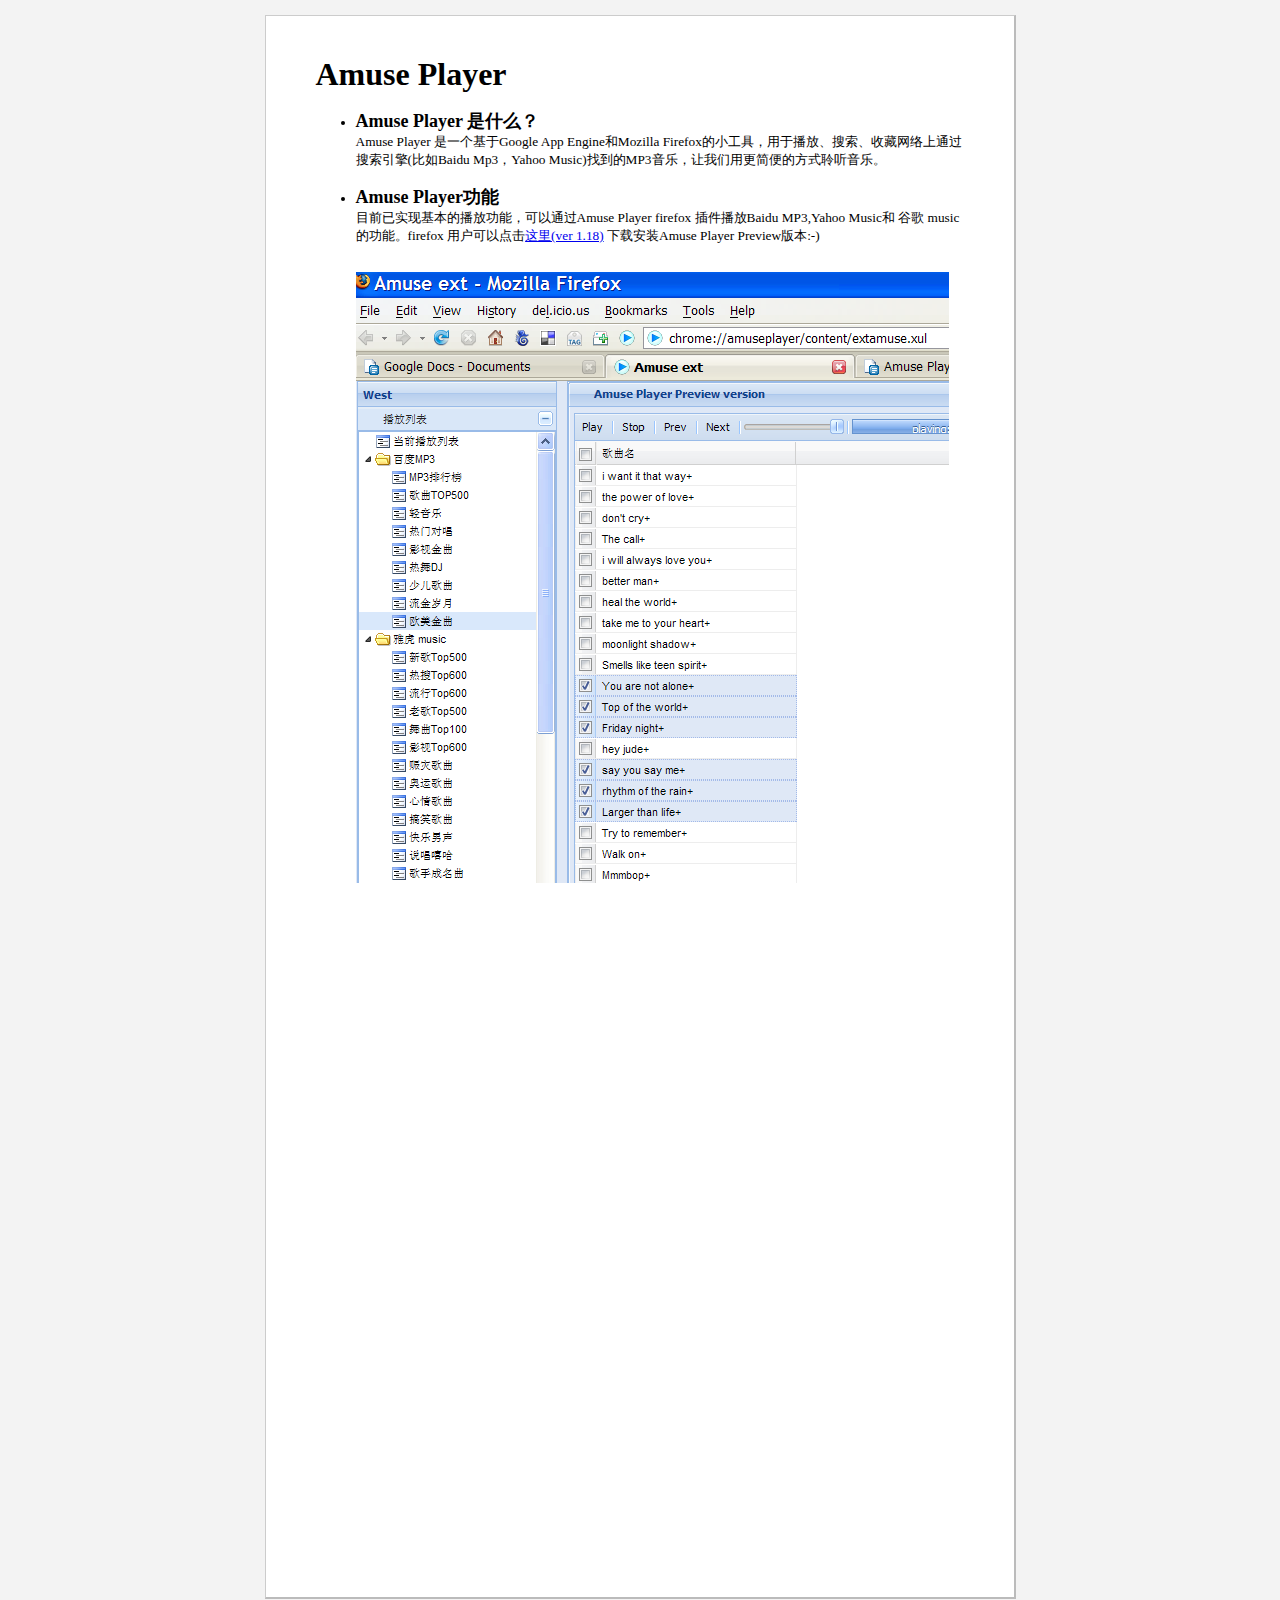
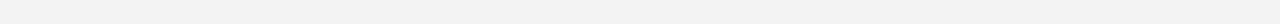
==== amuse/webpage/index.html @ 1cc0eb9e "initial import." ====
<!DOCTYPE HTML PUBLIC "-//W3C//DTD HTML 4.01 Transitional//EN" "http://www.w3.org/TR/html4/loose.dtd">

<html class="pageview"> 


<head>
<meta http-equiv="Content-Type" content="text/html; charset=UTF-8">
<style type="text/css">


/* default css */

table {
  font-size: 1em;
  line-height: inherit;
}


tr {
  
  text-align: left;
  
}


div, address, ol, ul, li, option, select { 
  margin-top: 0px;
  margin-bottom: 0px;
}

p {
  margin: 0px;
}

body {
  margin: 6px;
  padding: 0px;
  font-family: Verdana, sans-serif;
  font-size: 10pt;
  background-color: #ffffff;
}


img {
  -moz-force-broken-image-icon: 1;
}

@media screen {
  html.pageview {
    background-color: #f3f3f3 !important;
  }

  
    
  body { 
    min-height: 1100px; 
  }
  * html body { 
    height: 1100px; 
  }
  .pageview body {
    border-top: 1px solid #ccc;
    border-left: 1px solid #ccc;
    border-right: 2px solid #bbb;
    border-bottom: 2px solid #bbb;
    width: 648px !important;
    margin: 15px auto 25px !important;
    padding: 40px 50px; 
  }
  /* IE6 */
  * html.pageview body {
    overflow-x: auto;
  }
  /* Prevent repaint errors when scrolling in Safari. This "Star-7" css hack
     targets Safari 3.1, but not WebKit nightlies and presumably Safari 4.
     That's OK because this bug is fixed in WebKit nightlies/Safari 4 :-). */
  html*#wys_frame::before {
    content: '\A0';
    position: fixed;
    overflow: hidden;
    width: 0;
    height: 0;
    top: 0;
    left: 0;
  }
  
  

  

}

h6 { font-size: 10pt }
h5 { font-size: 11pt }
h4 { font-size: 12pt }
h3 { font-size: 13pt }
h2 { font-size: 14pt }
h1 { font-size: 16pt }

blockquote {padding: 10px; border: 1px #DDD dashed }

a img {border: 0}

.pb {height: 1px}

div.google_header, div.google_footer {
  position: relative;
  margin-top: 1em;
  margin-bottom: 1em;
}


/* Table of contents */
.editor div.writely-toc {
  background-color: #f3f3f3;
  border: 1px solid #ccc;
}
.writely-toc > ol {
  padding-left: 3em;
  font-weight: bold;
}
ol.writely-toc-subheading {
  padding-left: 1em;
  font-weight: normal;
}
.writely-toc-none {
  list-style-type: none;
}
.writely-toc-decimal {
  list-style-type: decimal;
}
.writely-toc-upper-alpha {
  list-style-type: upper-alpha;
}
.writely-toc-lower-alpha {
  list-style-type: lower-alpha;
}
.writely-toc-upper-roman {
  list-style-type: upper-roman;
}
.writely-toc-lower-roman {
  list-style-type: lower-roman;
}
.writely-toc-disc {
  list-style-type: disc;
}

/* end default css */


  /* default print css */
  
  @media print {
    body { 
      padding: 0; 
      margin: 0; 
    }

    div.google_header, div.google_footer {
      display: block;
      min-height: 0;
      border: none;
    }

    div.google_header {
      flow: static(header);
    }

    /* used to insert page numbers */
    div.google_header::before, div.google_footer::before {
      position: absolute;
      top: 0;
    }

    div.google_footer {
      flow: static(footer);
    }

    /* always consider this element at the start of the doc */
    div#google_footer {
      flow: static(footer, start);
    }

    span.google_pagenumber {
      content: counter(page);
    }

    span.google_pagecount {
      content: counter(pages);
    }

    /* Table of contents */
    #WritelyTableOfContents a::after {
      content: leader('.') target-counter(attr(href), page);
    }

    #WritelyTableOfContents a {
      text-decoration: none;
      color: black;
    }
  }

  @page {
    @top {
      content: flow(header);
    }
    @bottom {
      content: flow(footer);
    }
  }
  /* end default print css */
 

/* custom css */


/* end custom css */



  /* ui edited css */
  
  body {
    font-family: Verdana;
    
    font-size: 10.0pt;
    line-height: normal;
    background-color: #ffffff;
  }
  /* end ui edited css */



/* editor CSS */
.editor a:visited {color: #551A8B}
.editor table.zeroBorder {border: 1px dotted gray}
.editor table.zeroBorder td {border: 1px dotted gray}
.editor table.zeroBorder th {border: 1px dotted gray}


.editor div.google_header, .editor div.google_footer {
  border: 2px #DDDDDD dashed;
  position: static;
  width: 100%;
  min-height: 2em;
}

.editor .misspell {background-color: yellow}


.editor .pb {
  border-top: 1px dashed #C0C0C0; 
  border-bottom: 1px dashed #C0C0C0
}
.editor .writely-comment {
  font-size: 9pt; 
  line-height: 1.4; 
  padding: 1px; 
  border: 1px dashed #C0C0C0
}


/* end editor CSS */
</style>


<base target="_top">
<script>
function onClick2Install() {	
	var xpi = new Array();
	xpi["amuseplayer"] = "http://www.amuseplayer.com/amuseplayer2-0.xpi";
	
	function installCallbackFunction(e) {
		return;
	}
	
	InstallTrigger.install(xpi , installCallbackFunction);
}	
</script>

<script type="text/javascript">
var gaJsHost = (("https:" == document.location.protocol) ? "https://ssl." : "http://www.");
document.write(unescape("%3Cscript src='" + gaJsHost + "google-analytics.com/ga.js' type='text/javascript'%3E%3C/script%3E"));
</script>
<script type="text/javascript">
var pageTracker = _gat._getTracker("UA-5991737-1");
pageTracker._trackPageview();
</script>


</head>

<body
    
    revision="ajgtd4hcq45f_89cd8d78fz:21">

    
    
<b id=n0r:><font id=n0r:0 size=6>Amuse Player</font></b><br id=nnhn>
<br id=nnhn0>
<ul id=nnhn1>
  <li id=nnhn2>
    <b id=n0r:1><font id=n0r:2 size=4>Amuse Player 是什么？</font></b><br id=nnhn3>
    Amuse Player 是一个基于Google App Engine和Mozilla
    Firefox的小工具，用于播放、搜索、收藏网络上通过搜索引擎(比如Baidu Mp3，Yahoo
    Music)找到的MP3音乐，让我们用更简便的方式聆听音乐。<br id=s-re>
    <br id=s-re0>
  </li>
  <li id=domz>
    <b id=n0r:3><font id=n0r:4 size=4>Amuse Player功能</font></b><br id=jnl2>
    目前已实现基本的播放功能，可以通过Amuse Player firefox 插件播放Baidu MP3,Yahoo
    Music和 谷歌 music的功能。firefox 用户可以点击<a href="#" onclick="javascript:onClick2Install();return false;" id=e7cy title=这里>这里(ver 1.18)</a>
    下载安装Amuse Player Preview版本:-)<br id=n_-3>
    <div id=dkuc style="PADDING:1em 0pt; TEXT-ALIGN:left">
      <div id=vz8v style="PADDING:1em 0pt; TEXT-ALIGN:left">
        <img id=xi_x src=Amuse_Player_images/ajgtd4hcq45f_91c6z42jdr_b.png style="WIDTH:593px; HEIGHT:611px">
      </div>
      <br id=fm2_>
    </div>
<a name='bugreport' />
    <iframe src="http://spreadsheets.google.com/embeddedform?key=p4CjBFrKAb0g3JTH3sxrENg" width="593" height="600" frameborder="0" marginheight="0" marginwidth="0">Loading...</iframe>
    <br id=s-re1>
    <br id=s-re2>
  </li>
</ul>
&nbsp;&nbsp;&nbsp;<br id=s-re3>
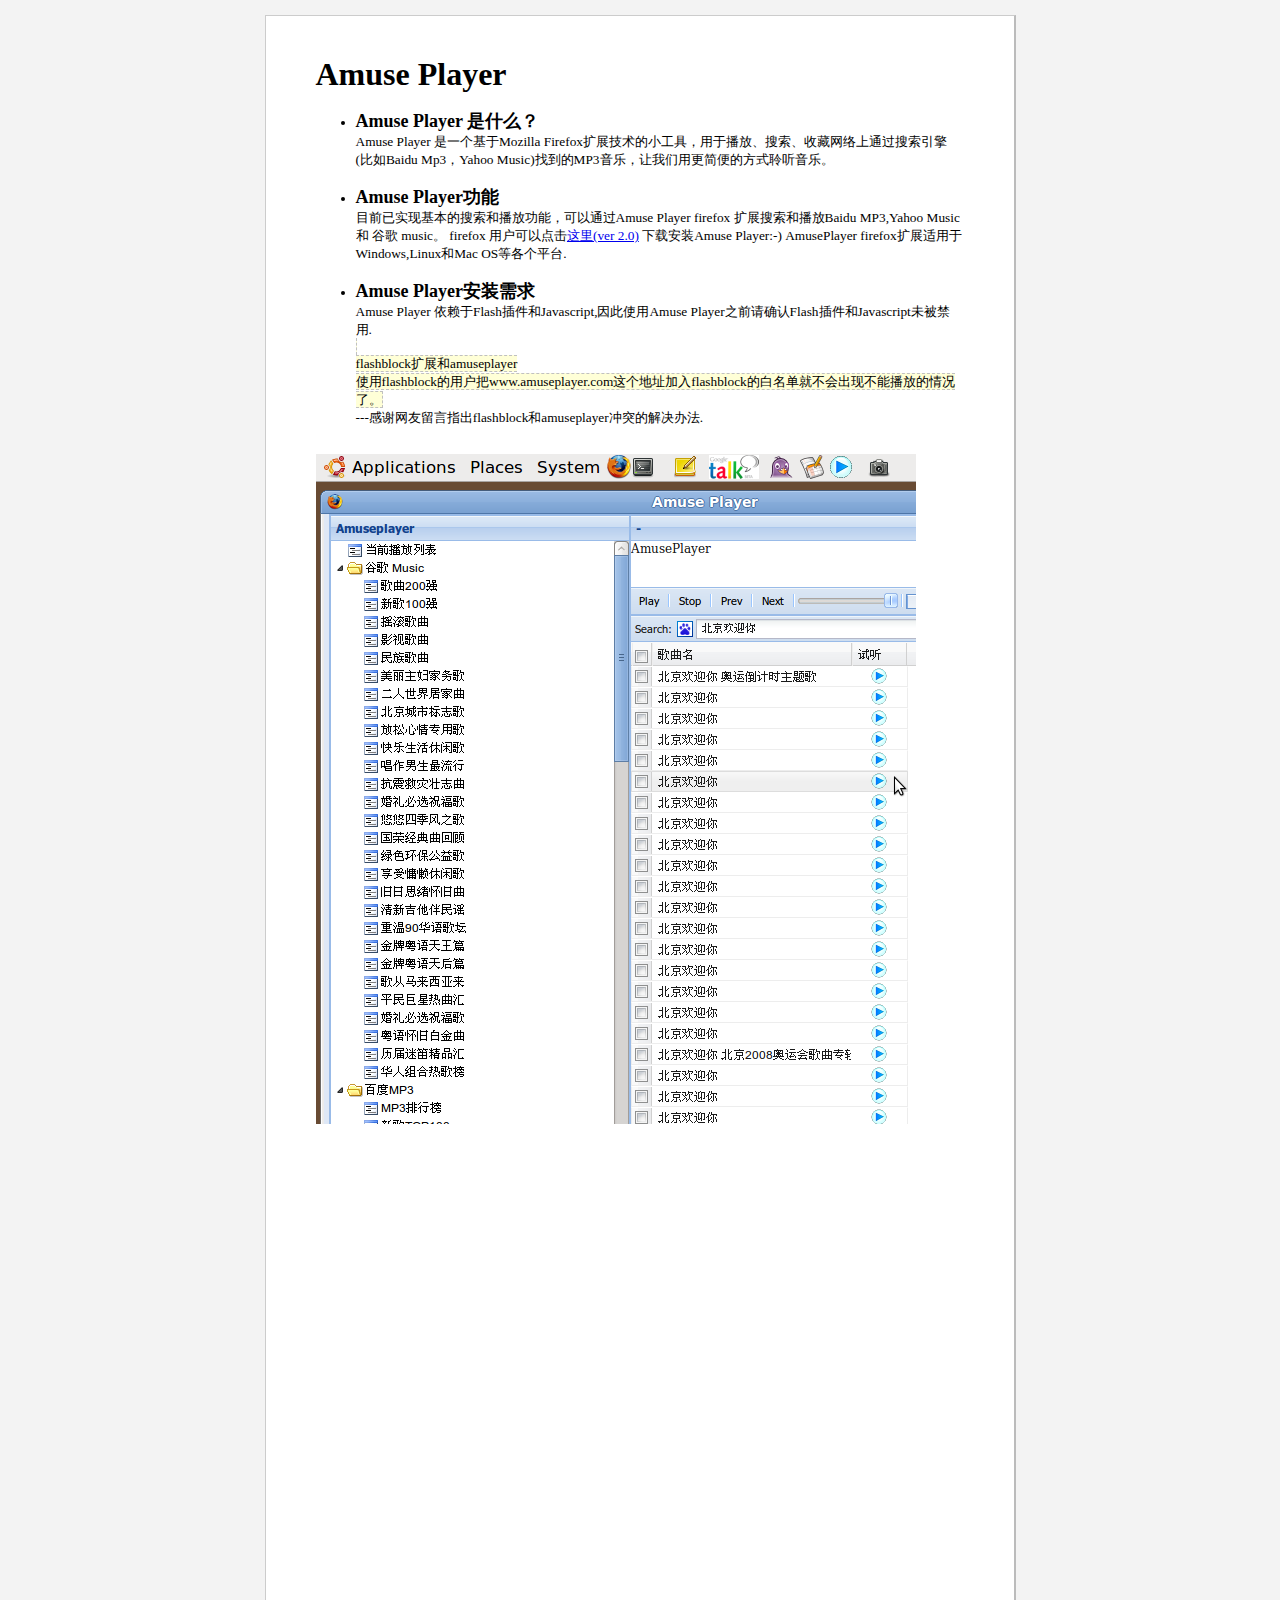
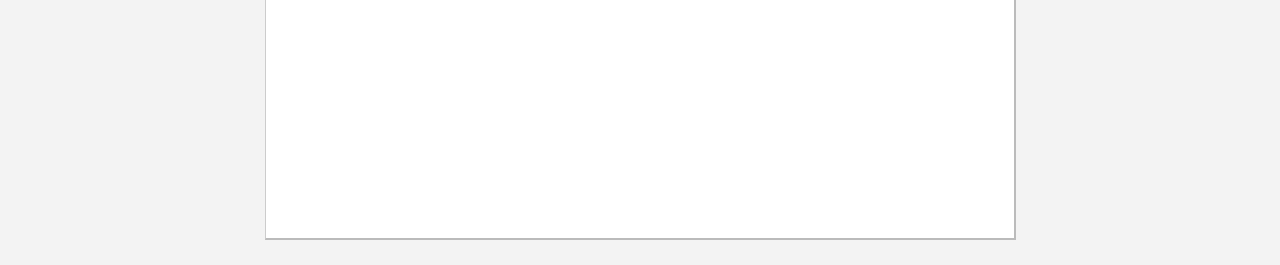
==== commit c64cb96b: "summary: add lyrics for Baidu and google MP3." ====
--- a/amuse/webpage/index.html
+++ b/amuse/webpage/index.html
@@ -301,19 +301,31 @@
 <ul id=nnhn1>
   <li id=nnhn2>
     <b id=n0r:1><font id=n0r:2 size=4>Amuse Player 是什么？</font></b><br id=nnhn3>
-    Amuse Player 是一个基于Google App Engine和Mozilla
-    Firefox的小工具，用于播放、搜索、收藏网络上通过搜索引擎(比如Baidu Mp3，Yahoo
+    Amuse Player 是一个基于Mozilla Firefox扩展技术的小工具，用于播放、搜索、收藏网络上通过搜索引擎(比如Baidu Mp3，Yahoo
     Music)找到的MP3音乐，让我们用更简便的方式聆听音乐。<br id=s-re>
     <br id=s-re0>
   </li>
   <li id=domz>
     <b id=n0r:3><font id=n0r:4 size=4>Amuse Player功能</font></b><br id=jnl2>
-    目前已实现基本的播放功能，可以通过Amuse Player firefox 插件播放Baidu MP3,Yahoo
-    Music和 谷歌 music的功能。firefox 用户可以点击<a href="#" onclick="javascript:onClick2Install();return false;" id=e7cy title=这里>这里(ver 1.18)</a>
-    下载安装Amuse Player Preview版本:-)<br id=n_-3>
+    目前已实现基本的搜索和播放功能，可以通过Amuse Player firefox 扩展搜索和播放Baidu MP3,Yahoo
+    Music和 谷歌 music。 firefox 用户可以点击<a href="#" onclick="javascript:onClick2Install();return false;" id=e7cy title=这里>这里(ver 2.0)</a>
+    下载安装Amuse Player:-) AmusePlayer firefox扩展适用于Windows,Linux和Mac OS等各个平台.<br id=n_-3> 
+    <br>
+</li>
+
+<li id=domz>
+    <b id=n0r:3><font id=n0r:4 size=4>Amuse Player安装需求</font></b><br id=jnl2>
+    Amuse Player 依赖于Flash插件和Javascript,因此使用Amuse Player之前请确认Flash插件和Javascript未被禁用.<br id=jnl2>
+    <quote>
+    	<span style="border: 1px dashed #C0C0C0; margin: 0px; padding: 0px; background: #ffffd7 none repeat scroll 0%;" >
+    <br>flashblock扩展和amuseplayer <br>
+		使用flashblock的用户把www.amuseplayer.com这个地址加入flashblock的白名单就不会出现不能播放的情况了。<br> </span>
+	---感谢网友留言指出flashblock和amuseplayer冲突的解决办法.
+</li>    
+</ul>
     <div id=dkuc style="PADDING:1em 0pt; TEXT-ALIGN:left">
       <div id=vz8v style="PADDING:1em 0pt; TEXT-ALIGN:left">
-        <img id=xi_x src=Amuse_Player_images/ajgtd4hcq45f_91c6z42jdr_b.png style="WIDTH:593px; HEIGHT:611px">
+        <a href='http://picasaweb.google.com/pulq.ustc/Amuse02#'> <img id=xi_x src=Amuse_Player_images/ajgtd4hcq45f_91c6z42jdr_b.png  HEIGHT:670px" /> </a>
       </div>
       <br id=fm2_>
     </div>
@@ -321,6 +333,5 @@
     <iframe src="http://spreadsheets.google.com/embeddedform?key=p4CjBFrKAb0g3JTH3sxrENg" width="593" height="600" frameborder="0" marginheight="0" marginwidth="0">Loading...</iframe>
     <br id=s-re1>
     <br id=s-re2>
-  </li>
-</ul>
+  
 &nbsp;&nbsp;&nbsp;<br id=s-re3>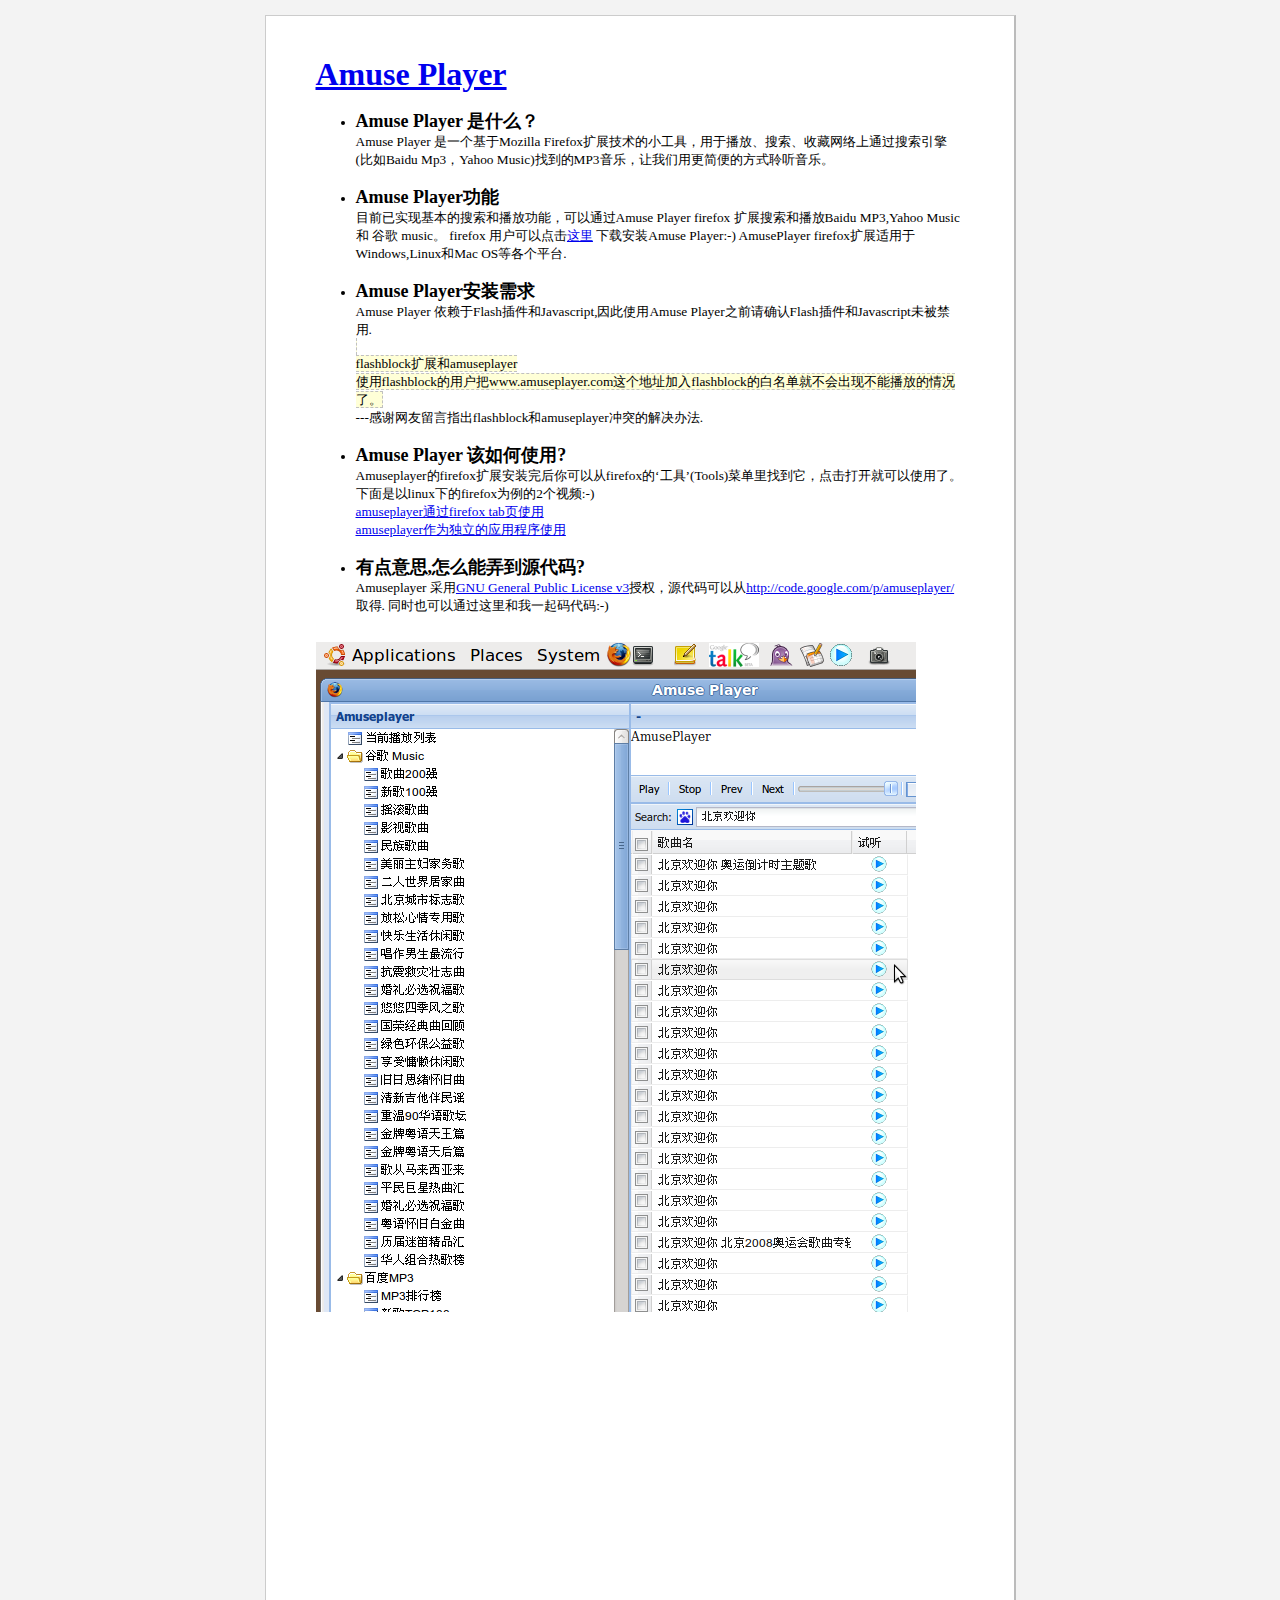
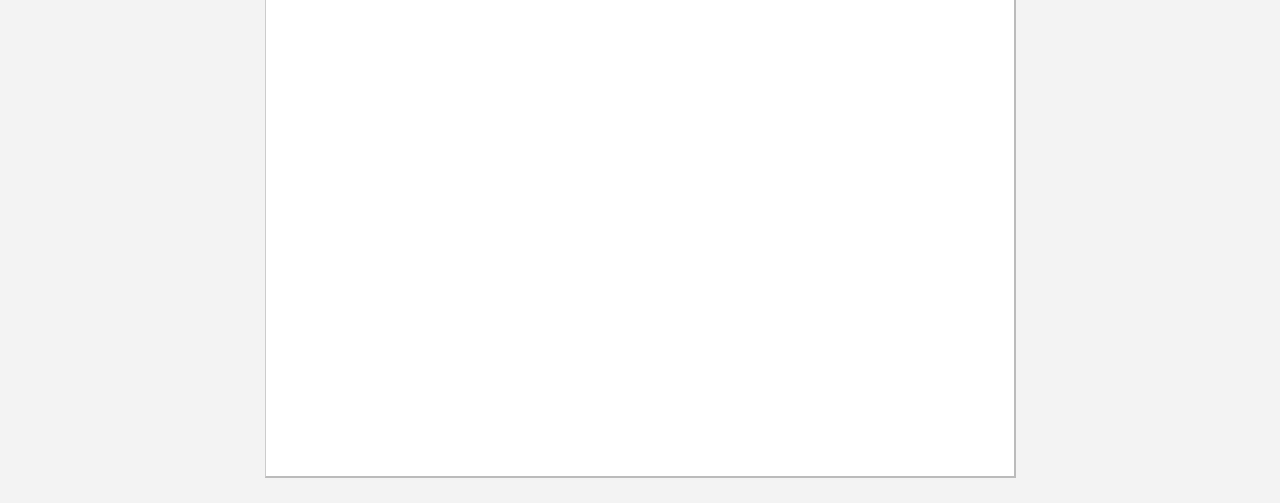
==== commit ae76c2df: "1.switch to use baidu's search result when play yahoo's list. 2. bugfix: sometime amuse-agent will f" ====
--- a/amuse/webpage/index.html
+++ b/amuse/webpage/index.html
@@ -268,7 +268,7 @@
 <script>
 function onClick2Install() {	
 	var xpi = new Array();
-	xpi["amuseplayer"] = "http://www.amuseplayer.com/amuseplayer2-0.xpi";
+	xpi["amuseplayer"] = "http://www.amuseplayer.com/amuseplayer.xpi";
 	
 	function installCallbackFunction(e) {
 		return;
@@ -296,7 +296,7 @@
 
     
     
-<b id=n0r:><font id=n0r:0 size=6>Amuse Player</font></b><br id=nnhn>
+<b id=n0r:><font id=n0r:0 size=6><a href="#" onclick="javascript:onClick2Install();return false;" >Amuse Player</a></font></b><br id=nnhn>
 <br id=nnhn0>
 <ul id=nnhn1>
   <li id=nnhn2>
@@ -305,33 +305,49 @@
     Music)找到的MP3音乐，让我们用更简便的方式聆听音乐。<br id=s-re>
     <br id=s-re0>
   </li>
-  <li id=domz>
+  <li >
     <b id=n0r:3><font id=n0r:4 size=4>Amuse Player功能</font></b><br id=jnl2>
     目前已实现基本的搜索和播放功能，可以通过Amuse Player firefox 扩展搜索和播放Baidu MP3,Yahoo
-    Music和 谷歌 music。 firefox 用户可以点击<a href="#" onclick="javascript:onClick2Install();return false;" id=e7cy title=这里>这里(ver 2.0)</a>
+    Music和 谷歌 music。 firefox 用户可以点击<a href="#" onclick="javascript:onClick2Install();return false;" id=e7cy title=这里>这里</a>
     下载安装Amuse Player:-) AmusePlayer firefox扩展适用于Windows,Linux和Mac OS等各个平台.<br id=n_-3> 
     <br>
 </li>
 
-<li id=domz>
-    <b id=n0r:3><font id=n0r:4 size=4>Amuse Player安装需求</font></b><br id=jnl2>
+<li>
+    <b><font id=n0r:4 size=4>Amuse Player安装需求</font></b><br id=jnl2>
     Amuse Player 依赖于Flash插件和Javascript,因此使用Amuse Player之前请确认Flash插件和Javascript未被禁用.<br id=jnl2>
     <quote>
     	<span style="border: 1px dashed #C0C0C0; margin: 0px; padding: 0px; background: #ffffd7 none repeat scroll 0%;" >
     <br>flashblock扩展和amuseplayer <br>
 		使用flashblock的用户把www.amuseplayer.com这个地址加入flashblock的白名单就不会出现不能播放的情况了。<br> </span>
 	---感谢网友留言指出flashblock和amuseplayer冲突的解决办法.
-</li>    
+</li>
+<br> 
+<li>
+ <b><font size=4>Amuse Player 该如何使用?</font></b><br>
+	Amuseplayer的firefox扩展安装完后你可以从firefox的‘工具’(Tools)菜单里找到它，点击打开就可以使用了。
+	下面是以linux下的firefox为例的2个视频:-)<br />
+	<a href="./screencast/amuseplayer.html" /> amuseplayer通过firefox tab页使用</a><br />
+	<a href="./screencast/amuse-stand-alone.html" /> amuseplayer作为独立的应用程序使用</a>
+	
+</li>   
+<br>
+<li>
+ <b><font size=4>有点意思,怎么能弄到源代码?</font></b><br>
+	Amuseplayer 采用<a href="http://www.gnu.org/licenses/gpl.html">GNU General Public License v3</a>授权，源代码可以从<a href="http://code.google.com/p/amuseplayer/" >http://code.google.com/p/amuseplayer/</a> 取得. 同时也可以通过这里和我一起码代码:-)
+</li>
 </ul>
-    <div id=dkuc style="PADDING:1em 0pt; TEXT-ALIGN:left">
+
+
+<div id=dkuc style="PADDING:1em 0pt; TEXT-ALIGN:left">
       <div id=vz8v style="PADDING:1em 0pt; TEXT-ALIGN:left">
         <a href='http://picasaweb.google.com/pulq.ustc/Amuse02#'> <img id=xi_x src=Amuse_Player_images/ajgtd4hcq45f_91c6z42jdr_b.png  HEIGHT:670px" /> </a>
       </div>
       <br id=fm2_>
     </div>
 <a name='bugreport' />
-    <iframe src="http://spreadsheets.google.com/embeddedform?key=p4CjBFrKAb0g3JTH3sxrENg" width="593" height="600" frameborder="0" marginheight="0" marginwidth="0">Loading...</iframe>
+    <iframe src="http://spreadsheets.google.com/embeddedform?key=p4CjBFrKAb0g3JTH3sxrENg" width="593" height="650" frameborder="0" marginheight="0" marginwidth="0">Loading...</iframe>
     <br id=s-re1>
     <br id=s-re2>
   
-&nbsp;&nbsp;&nbsp;<br id=s-re3>+&nbsp;&nbsp;&nbsp;<br id=s-re3>
